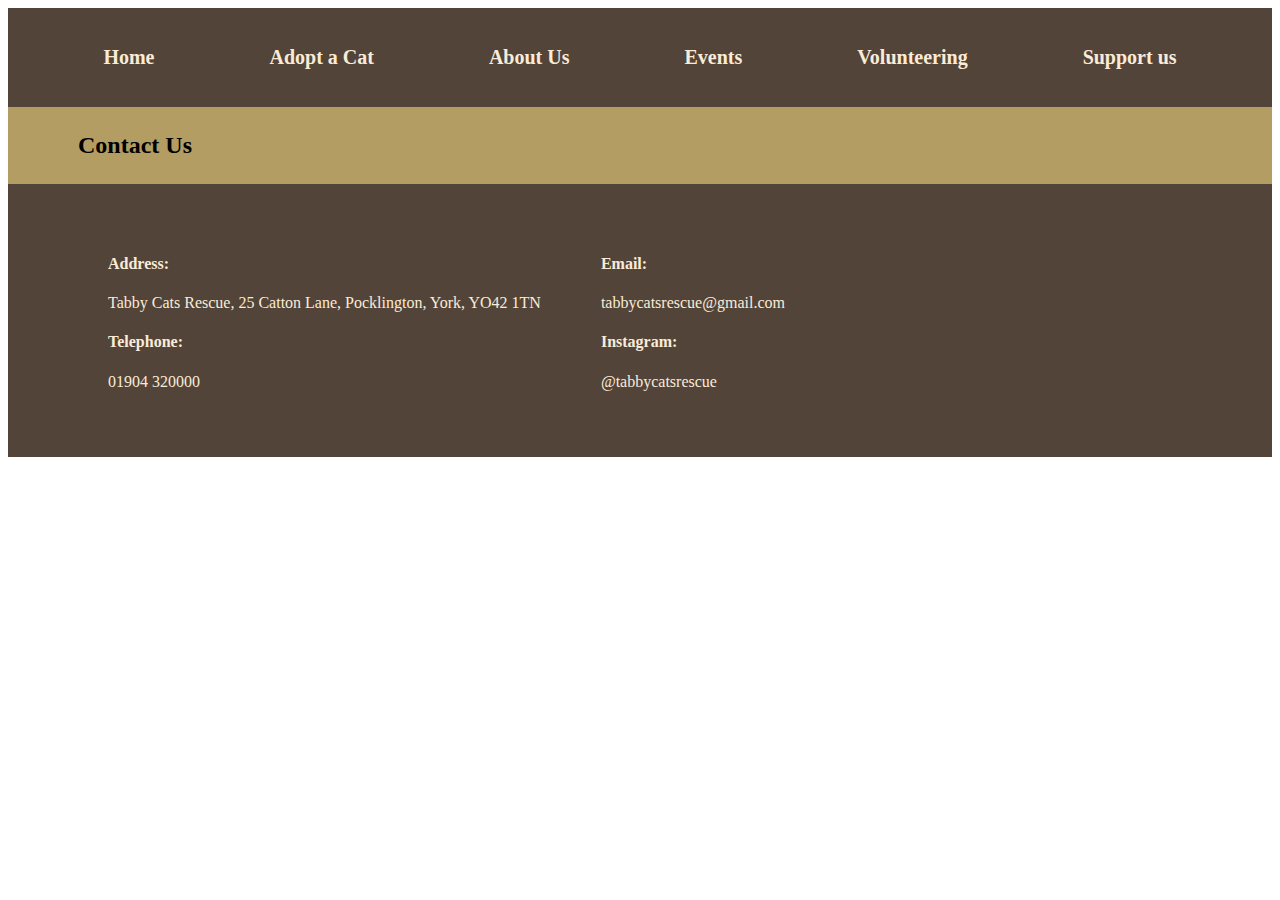
==== About Us.html @ aef6aa64 "5" ====
<!doctype html>
<html lang="en">

<head>
    <meta charset="utf-8">
    <meta name="viewport" content="width=device-width, initial-scale=1">
    <link href="styles.css" type="text/css" rel="stylesheet">
    <title>Tabby Cats Rescue</title>
</head>

<body>

    <div class="Page-navigation">
        <div><a href="Tabby cat rescue.html"> Home</a></div>
        <div><a href="Adopt a Cat.html"> Adopt a Cat</a></div>
        <div><a href="About Us.html"> About Us</a></div>
        <div><a href="Events.html"> Events</a></div>
        <div><a href="Volunteering.html">Volunteering</a></div>
        <div>Support us</div>
    </div>



</body>


<footer>
    <div class="horizontal-bar">
        <h2>Contact Us</h2>
    </div>

    <div class="blackfooter">
        <div class="footer1">
            <h4>Address: </h4>
            <p>Tabby Cats Rescue, 25 Catton Lane, Pocklington, York, YO42 1TN </p>
            <h4>Telephone: </h4>
            <p>01904 320000 </p>
        </div>

        <div class="footer2">
            <h4>Email:</h4>
            <p>tabbycatsrescue@gmail.com</p>
            <h4>Instagram:</h4>
            <p>@tabbycatsrescue</p>
        </div>
</footer>

</html>
---- styles.css ----
.Page-navigation {
    color: antiquewhite;
    display: flex;
    padding: 3%;
    justify-content: space-around;
    background-color: #524439;
    font-weight: 700;
    font-size: 20px;
}
.Page-navigation a {
    color: inherit; 
    text-decoration: none; 
}
/*/////////////////////////////////////////////*/

/*left pic right text*/
.pharagraph-right {
    margin: 50px;
    display: flex;
    justify-content: space-between;
}

.left-pic {
    display: flex;
}

.right-pharagraph {
    margin: 50px;

    h2 {
        color: #005B49;
    }
}
/*/////////////////////////////////////////////*/

/*left text right text*/
.pharagraph-left {
    display: flex;
    flex-direction: row-reverse;
    justify-content: space-between;
    background-color: #524439;
    color: antiquewhite;
}

.right-pic {
    display: flex;
    flex-direction: row-reverse;
    margin-right: 70px;
}

.left-pharagraph {
    margin-left: 90px;

    h2 {
        color: #FFEACD;
    }
}
/*////////////////////////////////////////////////*/

/*footer contact*/
.horizontal-bar {
    padding: 5px;
    padding-left: 70px;
    background-color: #B39D62;
}

.whitefooter {
    display: flex;
    margin: 30px;
    margin-left: 90px;
}

.blackfooter {
    display: flex;
    padding: 50px;
    padding-left: 100px;
    background: #524439;
    color: antiquewhite;
}


.footer2 {
    margin-left: 60px;
}
/*////////////////////////////////////////////////*/

/*page design*/
.adopt-page-pharagraph {
    display: flex;
    flex-direction: column;
    justify-content: center;
    align-items: center;
    text-align: center; 
    padding-left: 250px;
    padding-right: 250px;
    padding-bottom: 200px;
    
  
}

.adopt-page-pharagraph h2{
  margin-top: 100px;
  color: #4B8077;
  text-decoration: underline;

}
/*////////////////////////////////////////////////*/
.title{
    background:#B39D62;
    display: flex;
    justify-content: center;
    padding: 50px;
    margin-top: 100px;
}


.cats-list{
    display: flex;
    justify-content: space-around;
}

.cats-details{
  h3{
    color: #4B8077;
  }  
  padding: 80px;
}
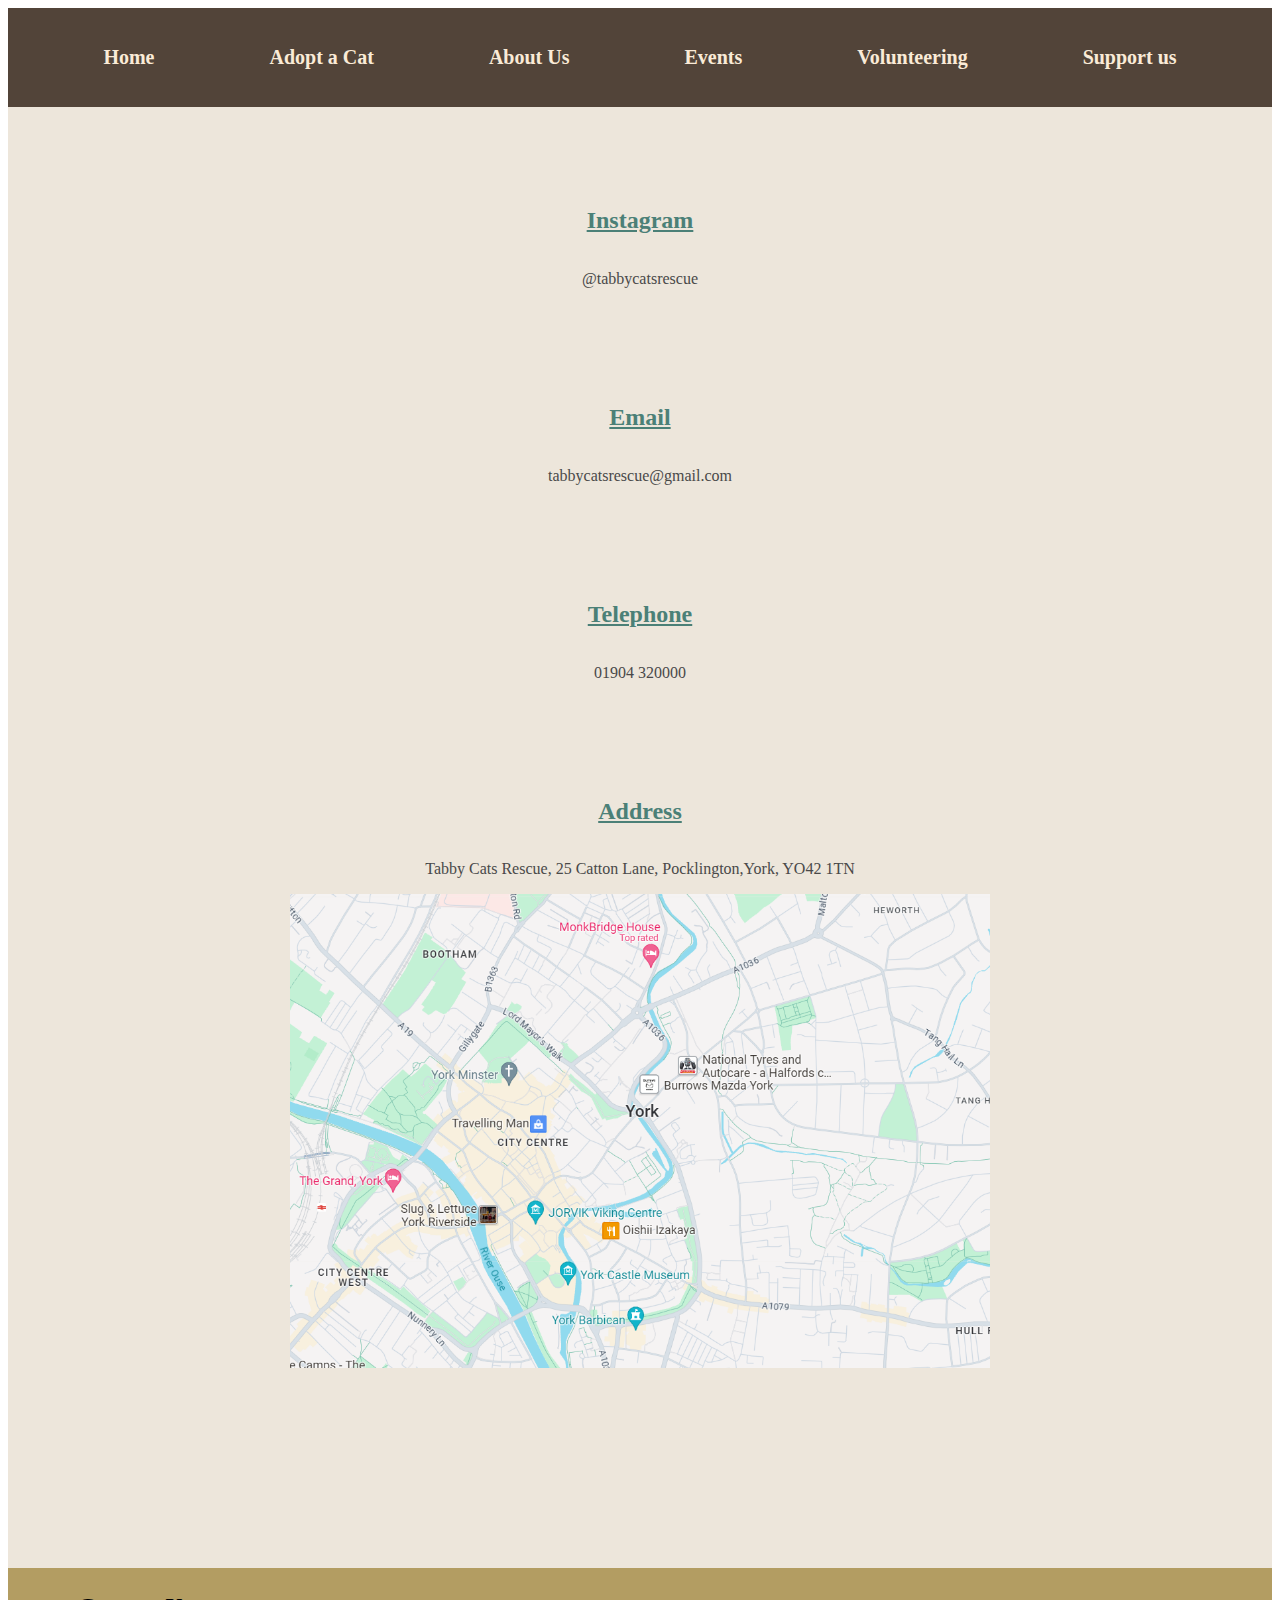
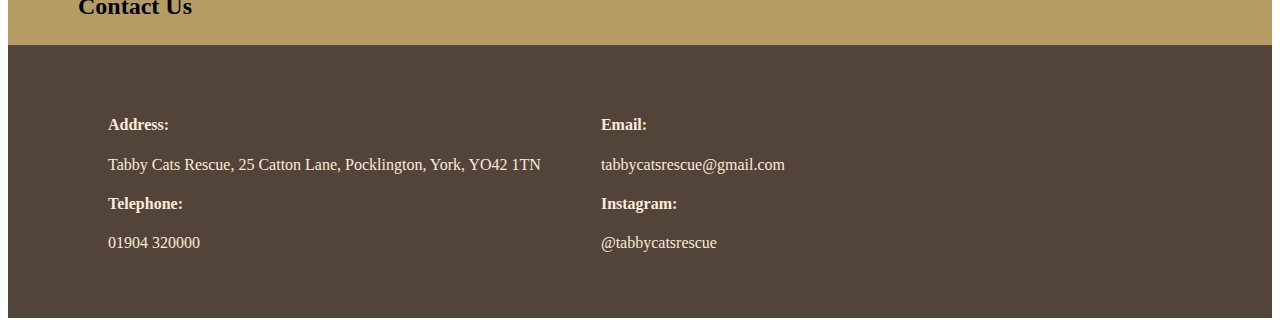
==== commit 46107cb7: "6" ====
--- a/About Us.html
+++ b/About Us.html
@@ -16,7 +16,27 @@
         <div><a href="About Us.html"> About Us</a></div>
         <div><a href="Events.html"> Events</a></div>
         <div><a href="Volunteering.html">Volunteering</a></div>
-        <div>Support us</div>
+        <div><a href="Support us.html">Support us</a> </div>
+    </div>
+
+    <div class="adopt-page-pharagraph">
+        <h2>Instagram</h2>
+        <p>@tabbycatsrescue</p>
+
+        <h2>Email </h2>
+        <p>tabbycatsrescue@gmail.com</p>
+
+        <h2>Telephone</h2>
+        <p>01904 320000 </p>
+
+        <h2>Address</h2>
+        <p>
+            Tabby Cats Rescue, 25 Catton Lane, Pocklington,York, YO42 1TN 
+        </p>
+        <img src="/pictures/map.jpg" alt="map">
+
+
+
     </div>
 
 
--- a/styles.css
+++ b/styles.css
@@ -1,4 +1,3 @@
-
 .Page-navigation {
     color: antiquewhite;
     display: flex;
@@ -8,11 +7,48 @@
     font-weight: 700;
     font-size: 20px;
 }
+
 .Page-navigation a {
-    color: inherit; 
-    text-decoration: none; 
+    color: inherit;
+    text-decoration: none;
 }
+
+/*title*/
+.title {
+    background: #B39D62;
+    display: flex;
+    justify-content: center;
+    padding: 50px;
+   color: #ede6db;
+}
+
+/*footer contact*/
+.horizontal-bar {
+    padding: 5px;
+    padding-left: 70px;
+    background-color: #B39D62;
+}
+
+.whitefooter {
+    display: flex;
+    margin: 30px;
+    margin-left: 90px;
+}
+
+.blackfooter {
+    display: flex;
+    padding: 50px;
+    padding-left: 100px;
+    background: #524439;
+    color: antiquewhite;
+}
+
+.footer2 {
+    margin-left: 60px;
+}
+
 /*/////////////////////////////////////////////*/
+/*home page*/
 
 /*left pic right text*/
 .pharagraph-right {
@@ -32,7 +68,6 @@
         color: #005B49;
     }
 }
-/*/////////////////////////////////////////////*/
 
 /*left text right text*/
 .pharagraph-left {
@@ -56,73 +91,98 @@
         color: #FFEACD;
     }
 }
+
 /*////////////////////////////////////////////////*/
-
-/*footer contact*/
-.horizontal-bar {
-    padding: 5px;
-    padding-left: 70px;
-    background-color: #B39D62;
-}
-
-.whitefooter {
-    display: flex;
-    margin: 30px;
-    margin-left: 90px;
-}
-
-.blackfooter {
-    display: flex;
-    padding: 50px;
-    padding-left: 100px;
-    background: #524439;
-    color: antiquewhite;
-}
-
-
-.footer2 {
-    margin-left: 60px;
-}
-/*////////////////////////////////////////////////*/
-
-/*page design*/
+/*adopt page*/
 .adopt-page-pharagraph {
     display: flex;
     flex-direction: column;
     justify-content: center;
     align-items: center;
-    text-align: center; 
+    text-align: center;
     padding-left: 250px;
     padding-right: 250px;
     padding-bottom: 200px;
-    
-  
+    background: #ede6db;
+    color: rgb(73, 73, 73);
+
+    img {
+        width: 700px;
+        height: auto;
+    }
 }
 
-.adopt-page-pharagraph h2{
-  margin-top: 100px;
-  color: #4B8077;
-  text-decoration: underline;
+.adopt-page-pharagraph h2 {
+    margin-top: 100px;
+    color: #4B8077;
+    text-decoration: underline;
 
 }
-/*////////////////////////////////////////////////*/
-.title{
-    background:#B39D62;
+
+/*catlist*/
+.cats-list {
     display: flex;
-    justify-content: center;
-    padding: 50px;
-    margin-top: 100px;
+    justify-content: space-around;
+
 }
 
+.cats-details {
+    align-items: flex-start;
+    text-align: center;
 
-.cats-list{
+    h3 {
+        color: #4B8077;
+    }
+
+    p {
+        color: rgb(104, 104, 104);
+    }
+
+    img {
+        width: 500px;
+        height: auto;
+    }
+
+    padding: 80px;
+
+}
+
+.cats-list-orange {
     display: flex;
     justify-content: space-around;
+    background: #ede6db;
+
 }
 
-.cats-details{
-  h3{
-    color: #4B8077;
-  }  
-  padding: 80px;
+/*////////////////////////////////////////////////*/
+
+/*events page*/
+.events {
+    display: flex;
+    padding: 100px;
+    padding-left: 200px;
+    padding-right: 200px;
+    background: #ede6db;
+}
+
+.event-info {
+
+    display: flex;
+    flex-direction: column;
+    padding: 50px;
+    h2{
+        color: #a18c51;
+    }
+}
+
+.events img{
+    width: 400px;
+    height: auto;
+}
+/*////////////////////////////////////////////////*/
+
+/*volunteering*/
+.volunteer1{
+ 
+
 }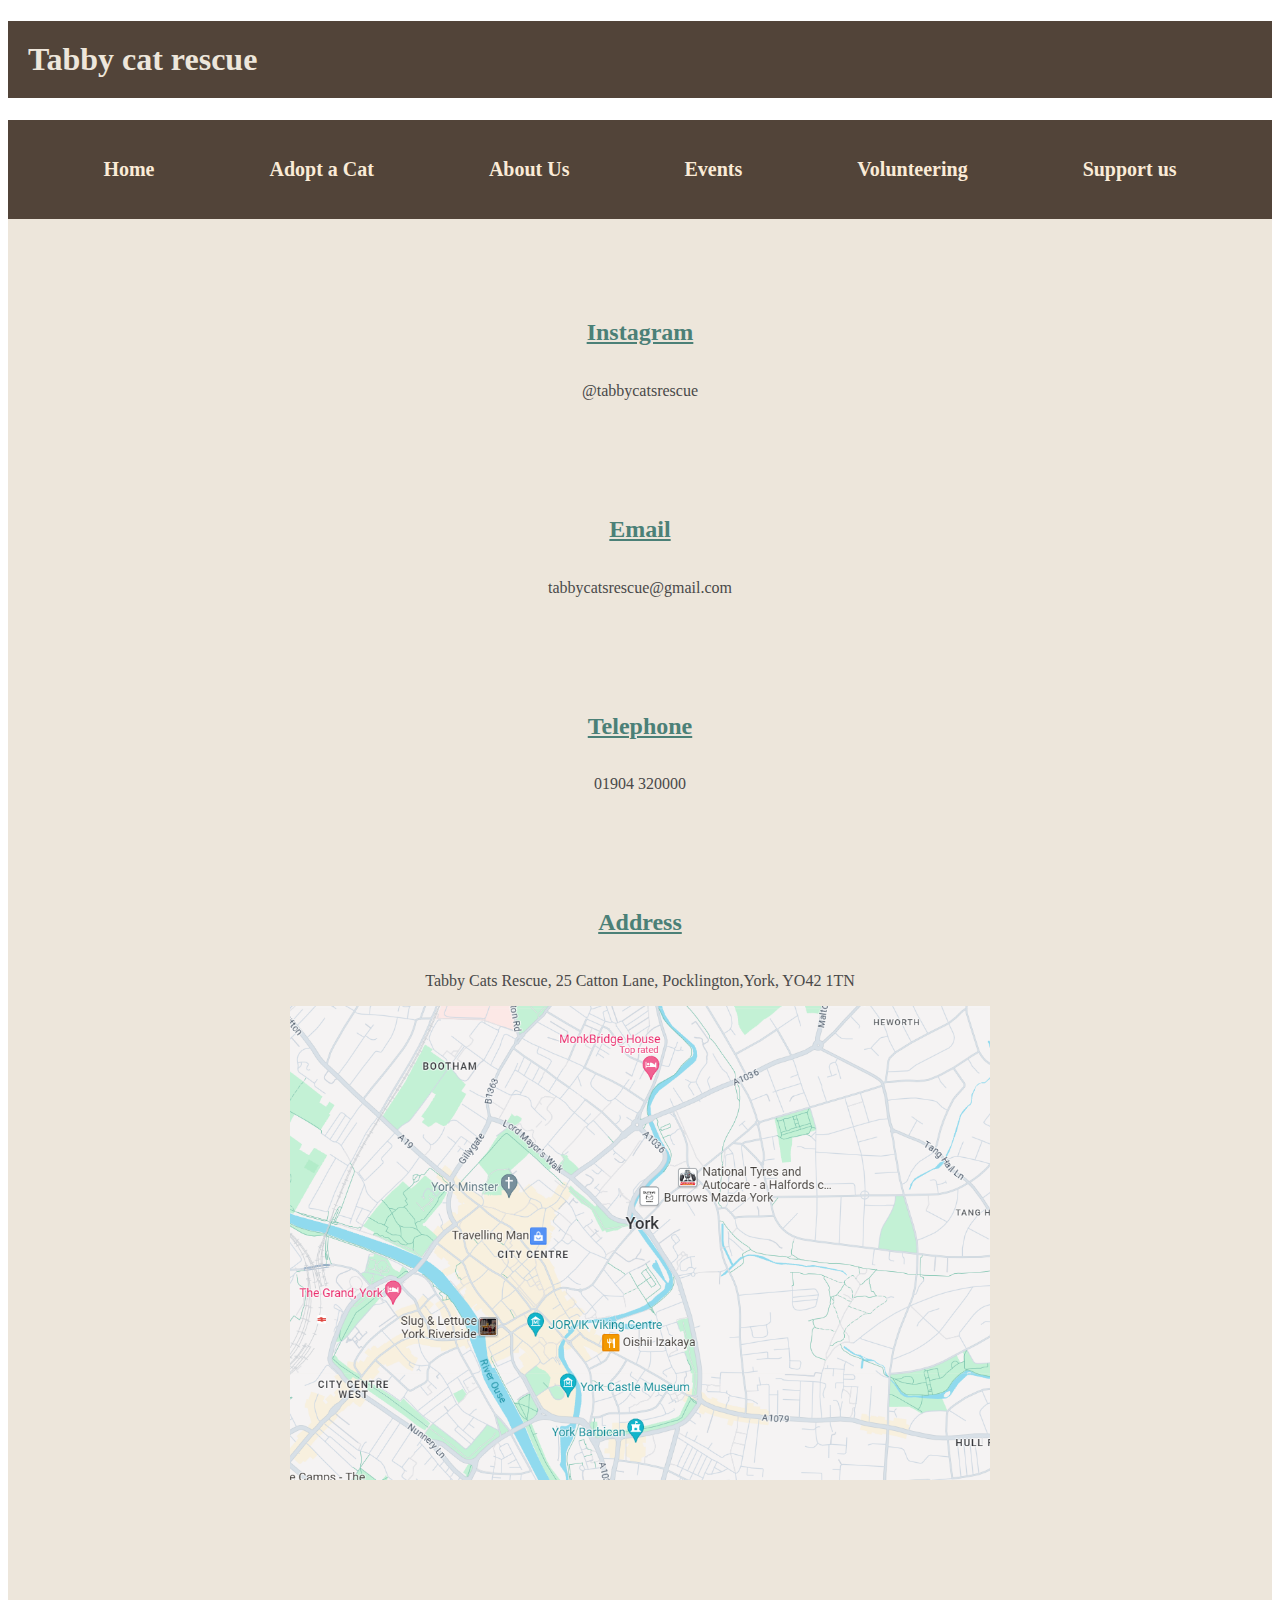
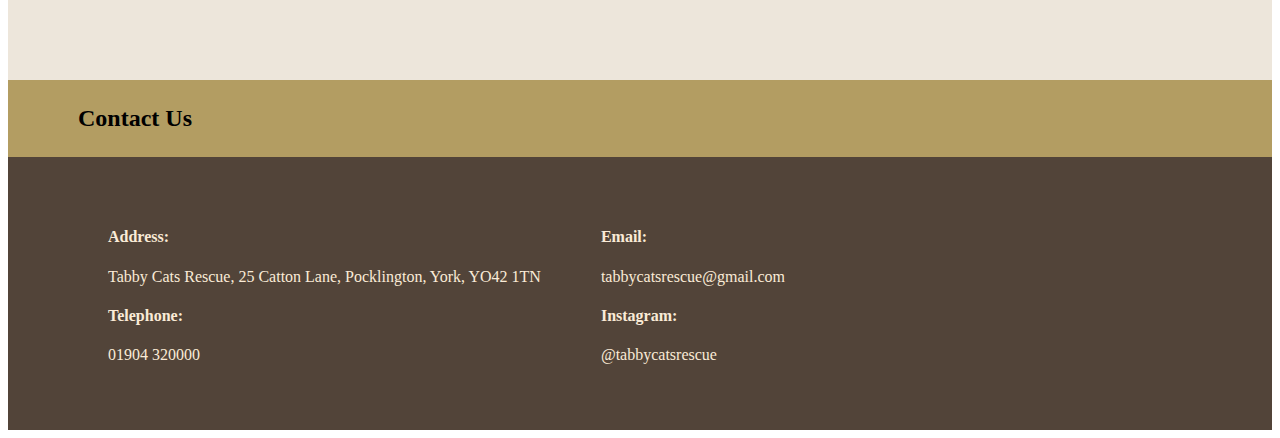
==== commit ee688b54: "6" ====
--- a/About Us.html
+++ b/About Us.html
@@ -9,7 +9,7 @@
 </head>
 
 <body>
-
+    <h1 class="tabby">Tabby cat rescue</h1>
     <div class="Page-navigation">
         <div><a href="Tabby cat rescue.html"> Home</a></div>
         <div><a href="Adopt a Cat.html"> Adopt a Cat</a></div>
@@ -18,6 +18,8 @@
         <div><a href="Volunteering.html">Volunteering</a></div>
         <div><a href="Support us.html">Support us</a> </div>
     </div>
+
+    
 
     <div class="adopt-page-pharagraph">
         <h2>Instagram</h2>
--- a/styles.css
+++ b/styles.css
@@ -1,3 +1,9 @@
+
+.tabby{
+    background-color: #524439;
+    padding: 20px;
+    color: #ede6db;
+}
 .Page-navigation {
     color: antiquewhite;
     display: flex;
@@ -19,7 +25,7 @@
     display: flex;
     justify-content: center;
     padding: 50px;
-   color: #ede6db;
+    color: #ede6db;
 }
 
 /*footer contact*/
@@ -170,19 +176,49 @@
     display: flex;
     flex-direction: column;
     padding: 50px;
-    h2{
+
+    h2 {
         color: #a18c51;
     }
 }
 
-.events img{
+.events img {
     width: 400px;
     height: auto;
 }
+
 /*////////////////////////////////////////////////*/
 
 /*volunteering*/
-.volunteer1{
+.volunteer1 {
+    display: flex;
+    flex-direction: column;
+    justify-content: center;
+    padding-left: 300px;
+    padding-right: 300px;
+    padding-bottom: 50px;
+    padding-top: 50px;
+    background: #ede6db;
+}
+
+.roles {
+    display: flex;
+    justify-content: space-around;
+    color: #4B8077;
+
+}
+
+.volunteer-info {
+    display: flex;
+    flex-direction: column;
+    padding-left: 300px;
+    padding-right: 300px;
+    padding-bottom: 50px;
+    padding-top: 50px;
  
-
-}+    h3 {
+        color: #4B8077;
+    }
+}
+
+
